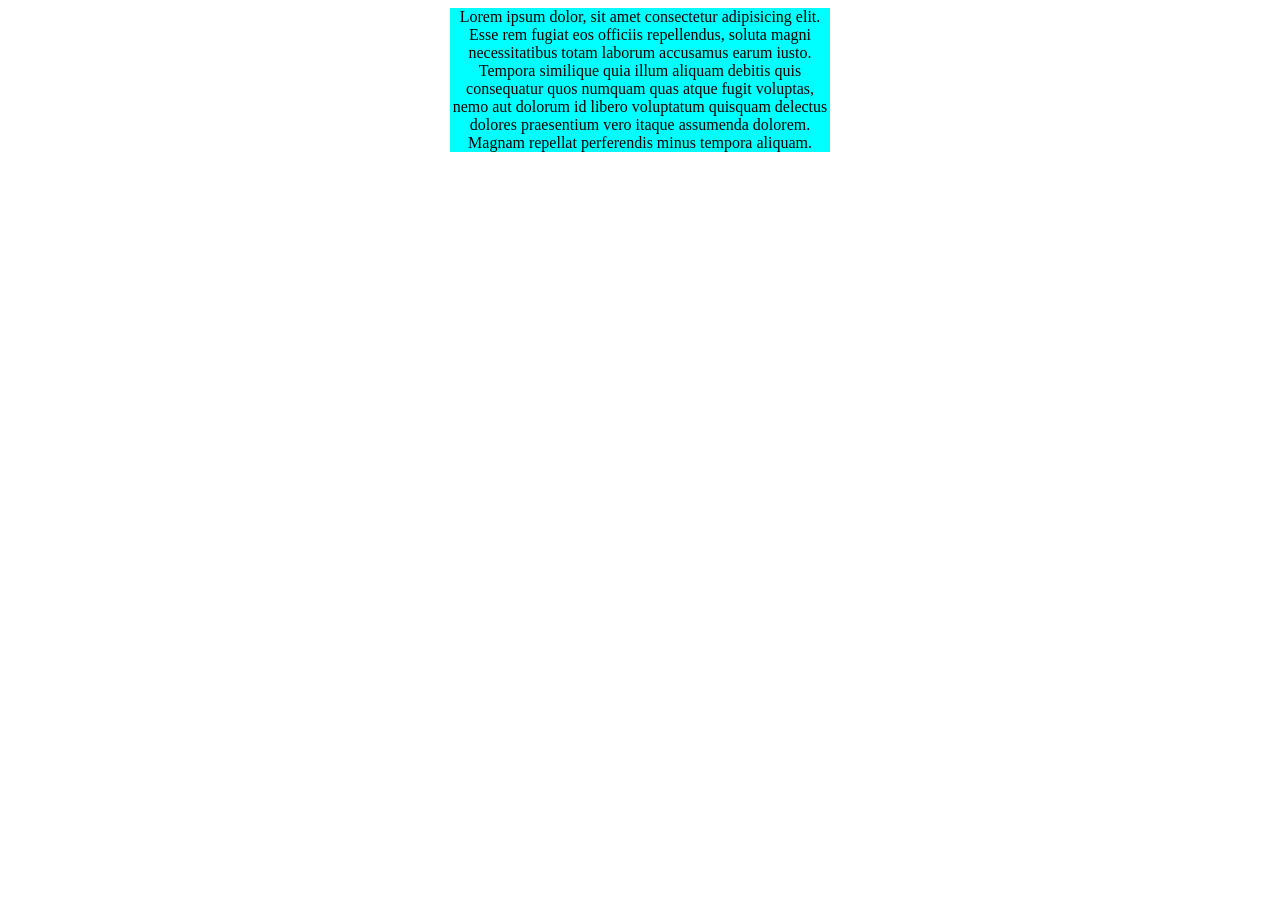
==== Todo_list/index.html @ a6c19462 "my first commit" ====
<!DOCTYPE html>
<html lang="en">
<head>
    <meta charset="UTF-8">
    <meta name="viewport" content="width=device-width, initial-scale=1.0">
    <title>Document</title>
    <link rel="stylesheet" href="index.css">
</head>
<body>
    <div class="todo_firstdiv">Lorem ipsum dolor, sit amet consectetur adipisicing elit. Esse rem fugiat eos officiis repellendus, soluta magni necessitatibus totam laborum accusamus earum iusto. Tempora similique quia illum aliquam debitis quis consequatur quos numquam quas atque fugit voluptas, nemo aut dolorum id libero voluptatum quisquam delectus dolores praesentium vero itaque assumenda dolorem. Magnam repellat perferendis minus tempora aliquam.
    </div>
</body>
</html>
---- Todo_list/index.css ----
.todo_firstdiv{
    background-color: aqua;
    width: 30%;
    height: 50%;
    color: black;
    text-align: center;
}
body{
    display: flex;
    align-items: center;
    justify-content: center;
    height:100%;
}
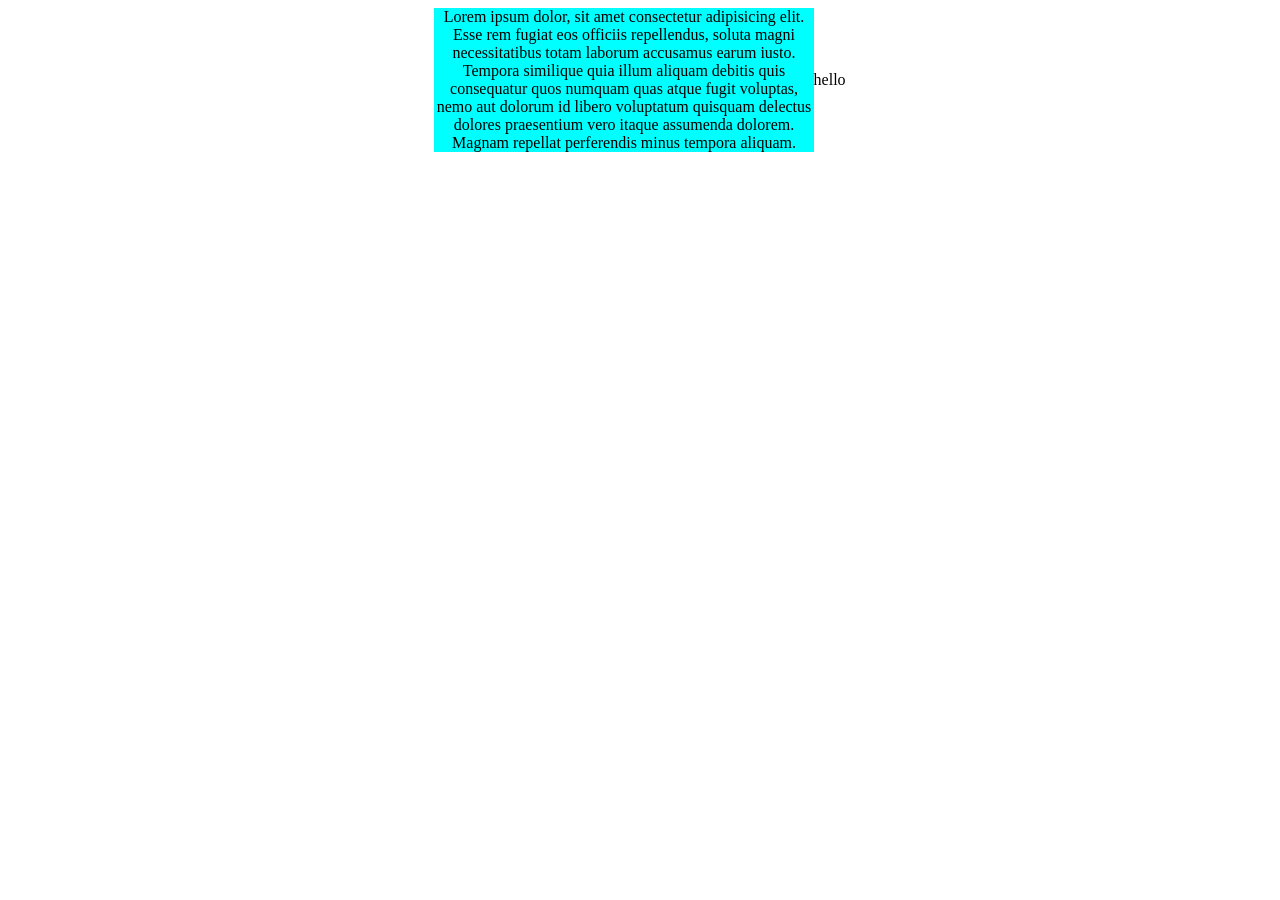
==== commit 8592573b: "my second commit" ====
--- a/Todo_list/index.html
+++ b/Todo_list/index.html
@@ -9,5 +9,6 @@
 <body>
     <div class="todo_firstdiv">Lorem ipsum dolor, sit amet consectetur adipisicing elit. Esse rem fugiat eos officiis repellendus, soluta magni necessitatibus totam laborum accusamus earum iusto. Tempora similique quia illum aliquam debitis quis consequatur quos numquam quas atque fugit voluptas, nemo aut dolorum id libero voluptatum quisquam delectus dolores praesentium vero itaque assumenda dolorem. Magnam repellat perferendis minus tempora aliquam.
     </div>
+    <div>hello</div>
 </body>
 </html>
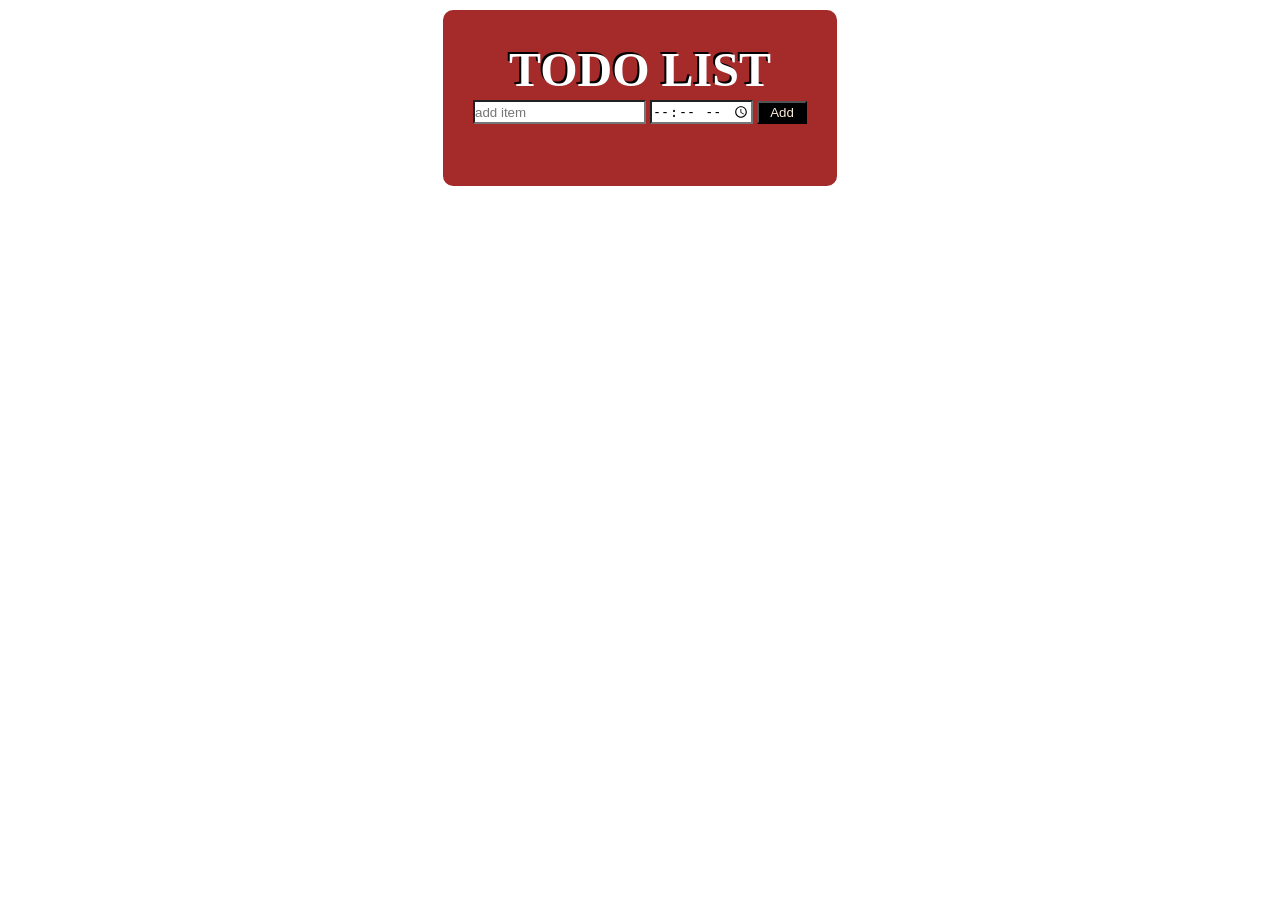
==== commit f49d7ea4: "3rd commit" ====
--- a/Todo_list/index.html
+++ b/Todo_list/index.html
@@ -3,12 +3,24 @@
 <head>
     <meta charset="UTF-8">
     <meta name="viewport" content="width=device-width, initial-scale=1.0">
-    <title>Document</title>
+    <title>To do list</title>
     <link rel="stylesheet" href="index.css">
 </head>
 <body>
-    <div class="todo_firstdiv">Lorem ipsum dolor, sit amet consectetur adipisicing elit. Esse rem fugiat eos officiis repellendus, soluta magni necessitatibus totam laborum accusamus earum iusto. Tempora similique quia illum aliquam debitis quis consequatur quos numquam quas atque fugit voluptas, nemo aut dolorum id libero voluptatum quisquam delectus dolores praesentium vero itaque assumenda dolorem. Magnam repellat perferendis minus tempora aliquam.
+    <div class="main">
+        <div class="list">
+            <h1>TODO LIST</h1>
+
+        </div>
+        <div class="inputs">
+            <input id="text" type="text" placeholder="add item">
+            <input id="time" type="time">
+            <button id="button" onclick="add()" type="submit" >Add</button>
+        </div>
+
+        <ul id="list"></ul>
+        
+        <script src="index.js"></script>
     </div>
-    <div>hello</div>
 </body>
 </html>
--- a/Todo_list/index.css
+++ b/Todo_list/index.css
@@ -1,13 +1,64 @@
-.todo_firstdiv{
-    background-color: aqua;
-    width: 30%;
-    height: 50%;
-    color: black;
+.list{
+    font-size: x-large;
+    color: white;
+    text-shadow:-2px -2px black;
     text-align: center;
+}
+
+.main{
+    display: flex;
+    flex-direction: column;
+    align-items: center;
+    align-content: center;
+    justify-items: center;
+    background-color: brown;
+    border-radius: 10px;
+    padding: 30px;
+    width:fit-content;
+    height: fit-content;
+}
+button{
+    background-color: black;
+    color: antiquewhite;
+    border-radius: 5px;
+    align-items: flex-start;
 }
 body{
     display: flex;
+    justify-content: center;
+    padding: 10px;
+    margin: 0;
+}
+
+ul {
+    list-style: disc;
+    padding-left: 20px; 
+}
+
+li {
+    display: flex;
+    justify-content: space-between;
     align-items: center;
-    justify-content: center;
-    height:100%;
-}+    justify-items: center;
+    width:30vh;
+    
+}
+h1{
+    line-height: 60px;
+    margin: 0;
+}
+#time,#text{
+    height:20px;
+    padding:0;
+    border-radius: 0;
+
+}
+#button{
+    height:23px;
+    padding:0;
+    width:50px;
+    border-radius: 0;
+}
+
+
+
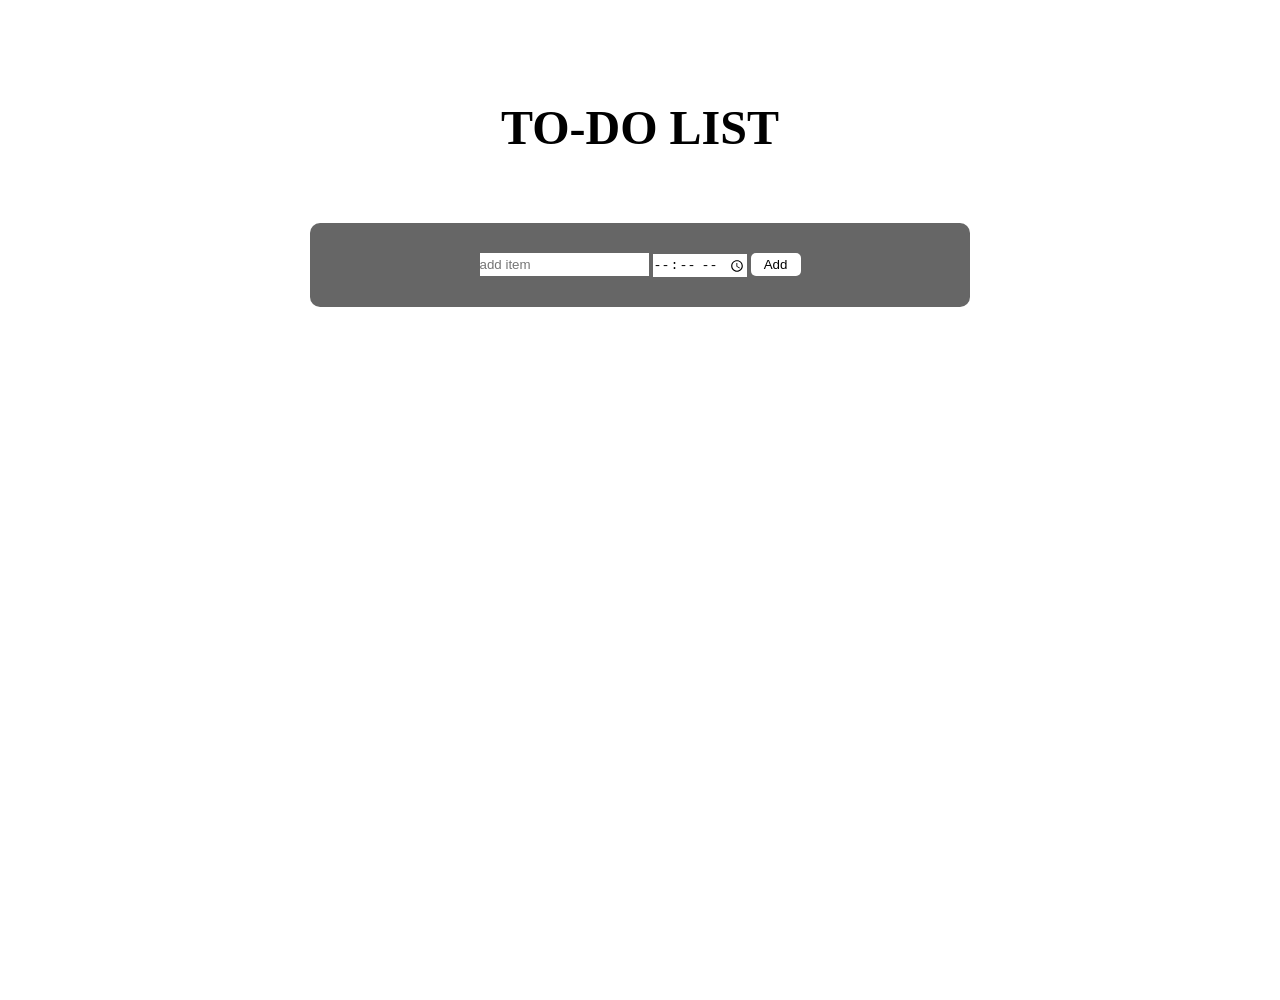
==== commit 75a3bb18: "4th commit" ====
--- a/Todo_list/index.html
+++ b/Todo_list/index.html
@@ -7,20 +7,25 @@
     <link rel="stylesheet" href="index.css">
 </head>
 <body>
-    <div class="main">
+
+    <div class="list_name">
+            <h1>TO-DO LIST</h1>
+    </div>
+    <br>
+    <div class="container">
+        <div class="main">
+            <div class="inputs">
+                <input id="text" type="text" placeholder="add item">
+                <input id="time" type="time">
+                <button id="button" onclick="add()" type="submit" >Add</button>
+            </div>
+        </div>
+    
         <div class="list">
-            <h1>TODO LIST</h1>
-
+            <ul id="list"></ul>
         </div>
-        <div class="inputs">
-            <input id="text" type="text" placeholder="add item">
-            <input id="time" type="time">
-            <button id="button" onclick="add()" type="submit" >Add</button>
-        </div>
-
-        <ul id="list"></ul>
-        
-        <script src="index.js"></script>
     </div>
+    
+    <script src="index.js"></script>
 </body>
 </html>
--- a/Todo_list/index.css
+++ b/Todo_list/index.css
@@ -1,33 +1,39 @@
-.list{
+*{
+    padding: 0;
+    margin: 0;
+    border-radius: 0;
+    border: 0;
+}
+.list_name{
     font-size: x-large;
-    color: white;
-    text-shadow:-2px -2px black;
+    color: black;
+    text-shadow:-2px -2px white;
     text-align: center;
+    margin-top: 100px;
 }
 
 .main{
     display: flex;
-    flex-direction: column;
+    justify-content: space-around;
     align-items: center;
-    align-content: center;
-    justify-items: center;
-    background-color: brown;
+    background-color: rgba(0, 0, 0, 0.599);
     border-radius: 10px;
     padding: 30px;
-    width:fit-content;
-    height: fit-content;
+    width:600px;
+    gap: 15px;
 }
 button{
-    background-color: black;
-    color: antiquewhite;
+    background-color: white ;
+    color: black;
     border-radius: 5px;
-    align-items: flex-start;
+    height:23px;
+    width:50px;
 }
 body{
-    display: flex;
+    height: 100vh;
+    background-size: cover;
+    background-image: url(https://img.freepik.com/free-photo/office-supplies-with-keyboard-gray-desk_23-2148052624.jpg?semt=ais_hybrid&w=740&q=80);
     justify-content: center;
-    padding: 10px;
-    margin: 0;
 }
 
 ul {
@@ -41,23 +47,22 @@
     align-items: center;
     justify-items: center;
     width:30vh;
-    
 }
-h1{
-    line-height: 60px;
-    margin: 0;
+#time{
+    height:23px;
 }
-#time,#text{
-    height:20px;
-    padding:0;
-    border-radius: 0;
-
+#text{
+    height:23px;
 }
-#button{
-    height:23px;
-    padding:0;
-    width:50px;
-    border-radius: 0;
+.inputs{
+    border-radius: 100px;
+}
+.container{
+    display: flex;
+    flex-direction: column;
+    align-items: center;
+    justify-content: center;
+    margin-top: 50px;
 }
 
 
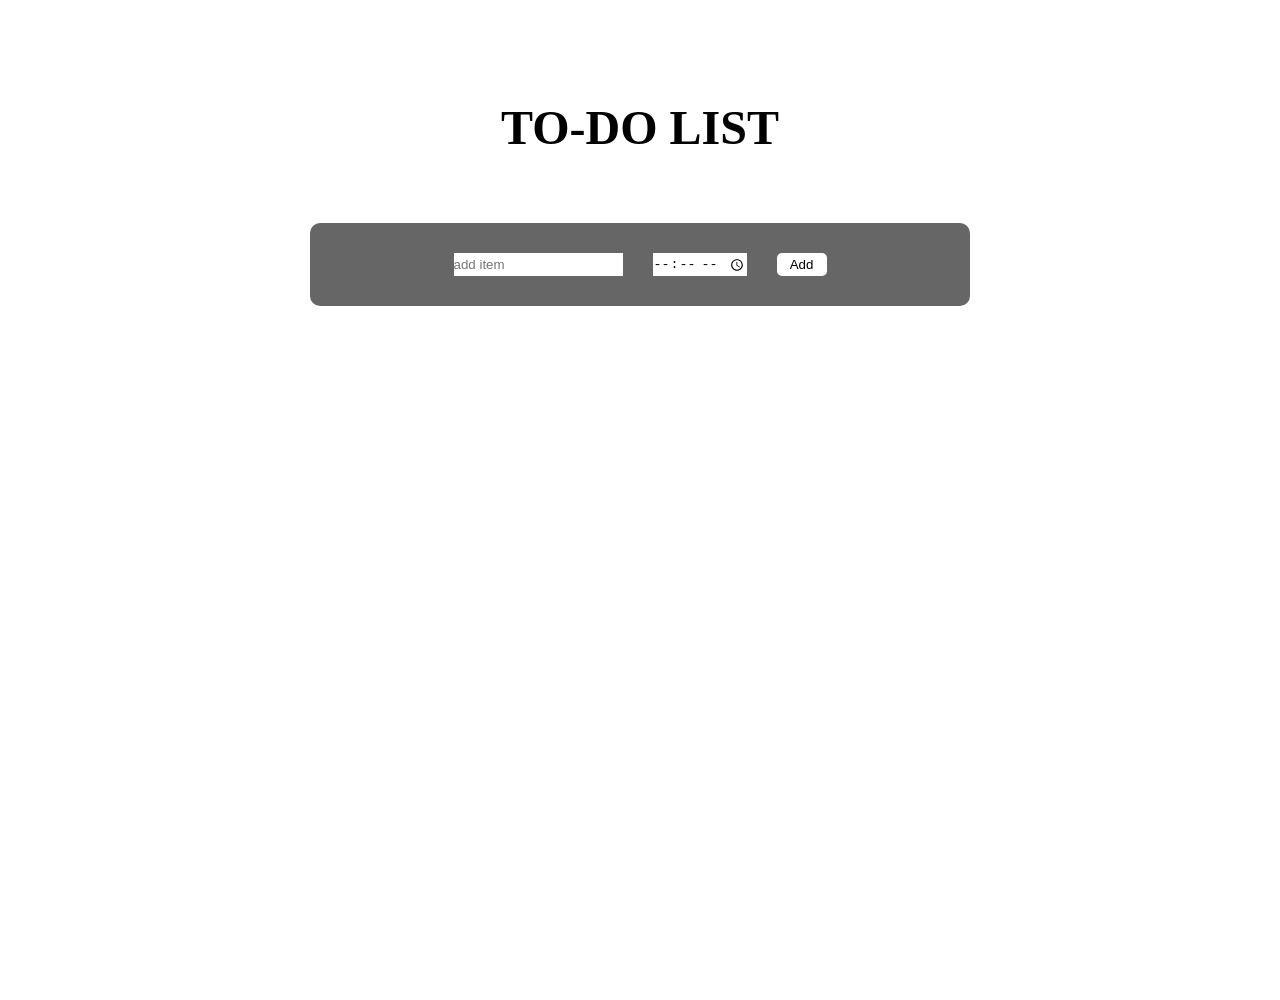
==== commit c1ca91bc: "5th commit" ====
--- a/Todo_list/index.html
+++ b/Todo_list/index.html
@@ -20,10 +20,12 @@
                 <button id="button" onclick="add()" type="submit" >Add</button>
             </div>
         </div>
-    
+    <br>
+    <br>
         <div class="list">
             <ul id="list"></ul>
         </div>
+
     </div>
     
     <script src="index.js"></script>
--- a/Todo_list/index.css
+++ b/Todo_list/index.css
@@ -47,6 +47,9 @@
     align-items: center;
     justify-items: center;
     width:30vh;
+    background-color: rgba(0, 0, 0, 0.599);
+    padding: 20px;
+    border-radius: 10px;
 }
 #time{
     height:23px;
@@ -56,6 +59,8 @@
 }
 .inputs{
     border-radius: 100px;
+    display: flex;
+    gap:30px
 }
 .container{
     display: flex;
@@ -65,5 +70,10 @@
     margin-top: 50px;
 }
 
+#list{
+    display: flex;
+    flex-direction: column;
+    gap:10px;
+    color: white;
+}
 
-
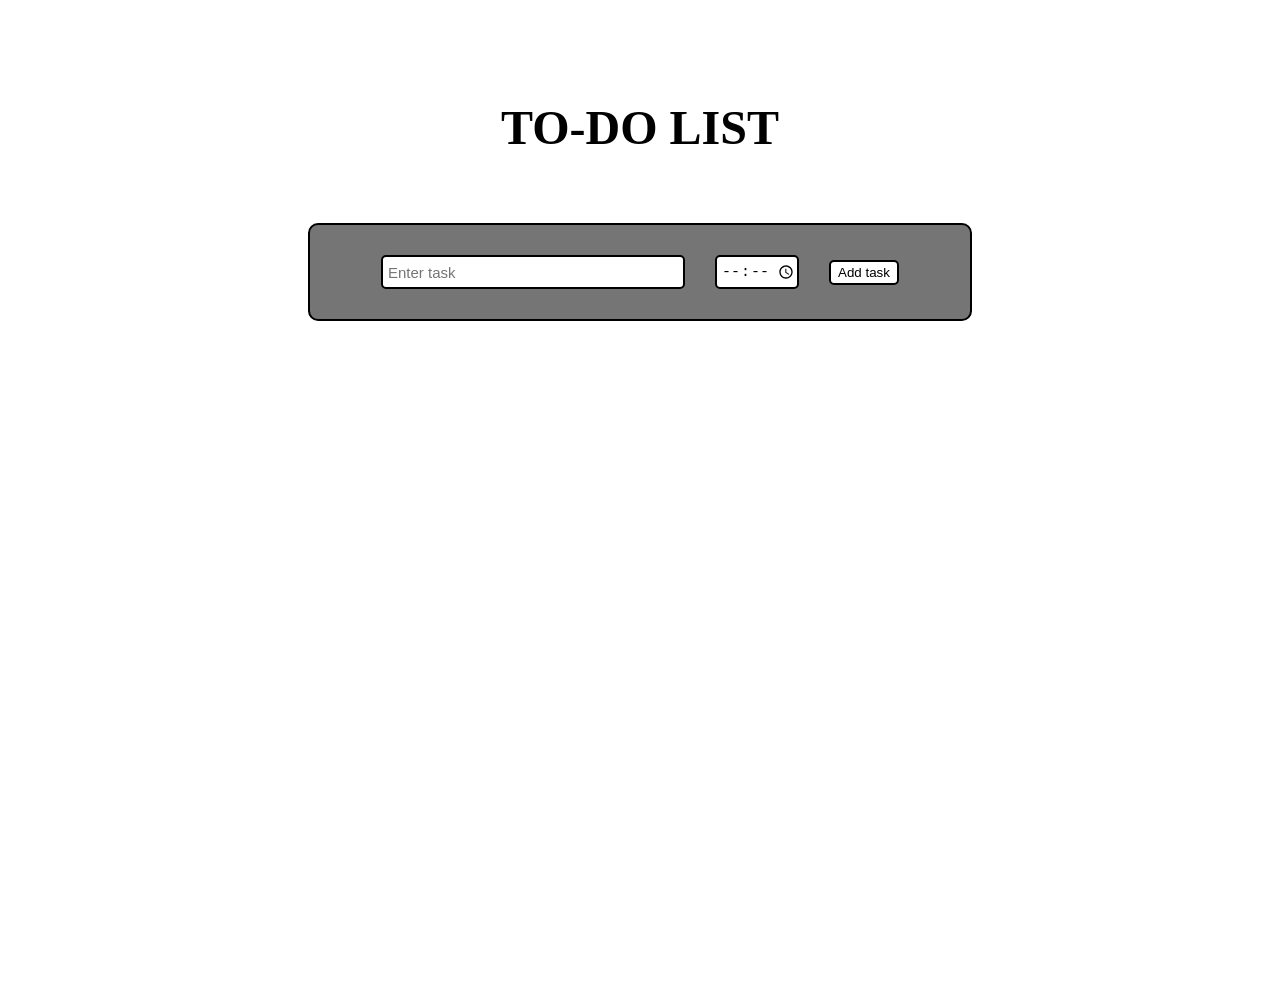
==== commit b3be5478: "6th commit" ====
--- a/Todo_list/index.html
+++ b/Todo_list/index.html
@@ -15,9 +15,9 @@
     <div class="container">
         <div class="main">
             <div class="inputs">
-                <input id="text" type="text" placeholder="add item">
+                <input id="text" type="text" placeholder="Enter task">
                 <input id="time" type="time">
-                <button id="button" onclick="add()" type="submit" >Add</button>
+                <button id="button" onclick="add()" type="submit" >Add task</button>
             </div>
         </div>
     <br>
--- a/Todo_list/index.css
+++ b/Todo_list/index.css
@@ -16,18 +16,20 @@
     display: flex;
     justify-content: space-around;
     align-items: center;
-    background-color: rgba(0, 0, 0, 0.599);
+    background-color: rgba(0, 0, 0, 0.54);
     border-radius: 10px;
     padding: 30px;
     width:600px;
     gap: 15px;
+    border: 2px solid;
 }
 button{
     background-color: white ;
     color: black;
     border-radius: 5px;
-    height:23px;
-    width:50px;
+    height:25px;
+    width:70px;
+    border: 2px solid;
 }
 body{
     height: 100vh;
@@ -43,24 +45,38 @@
 
 li {
     display: flex;
-    justify-content: space-between;
+    justify-content: space-around;
     align-items: center;
-    justify-items: center;
-    width:30vh;
-    background-color: rgba(0, 0, 0, 0.599);
-    padding: 20px;
+    width:500px;
+    background-color: rgba(0, 0, 0, 0.438);
+    padding: 15px;
     border-radius: 10px;
 }
 #time{
-    height:23px;
+    height:30px;
+    width: 80px;
+    text-indent: 2px;
+    border-radius: 5px;
+    font-size: 15px;
+    border: 2px solid;
+
 }
 #text{
-    height:23px;
+    height:30px;
+    width:300px;
+    border-radius: 5px;
+    text-indent: 5px;
+    font-size: 15px;
+    border: 2px solid;
+
 }
 .inputs{
     border-radius: 100px;
     display: flex;
-    gap:30px
+    align-items: center;
+    justify-content: center;
+    gap:30px;
+    
 }
 .container{
     display: flex;
@@ -74,6 +90,6 @@
     display: flex;
     flex-direction: column;
     gap:10px;
-    color: white;
+    width: 500px;
 }
 
